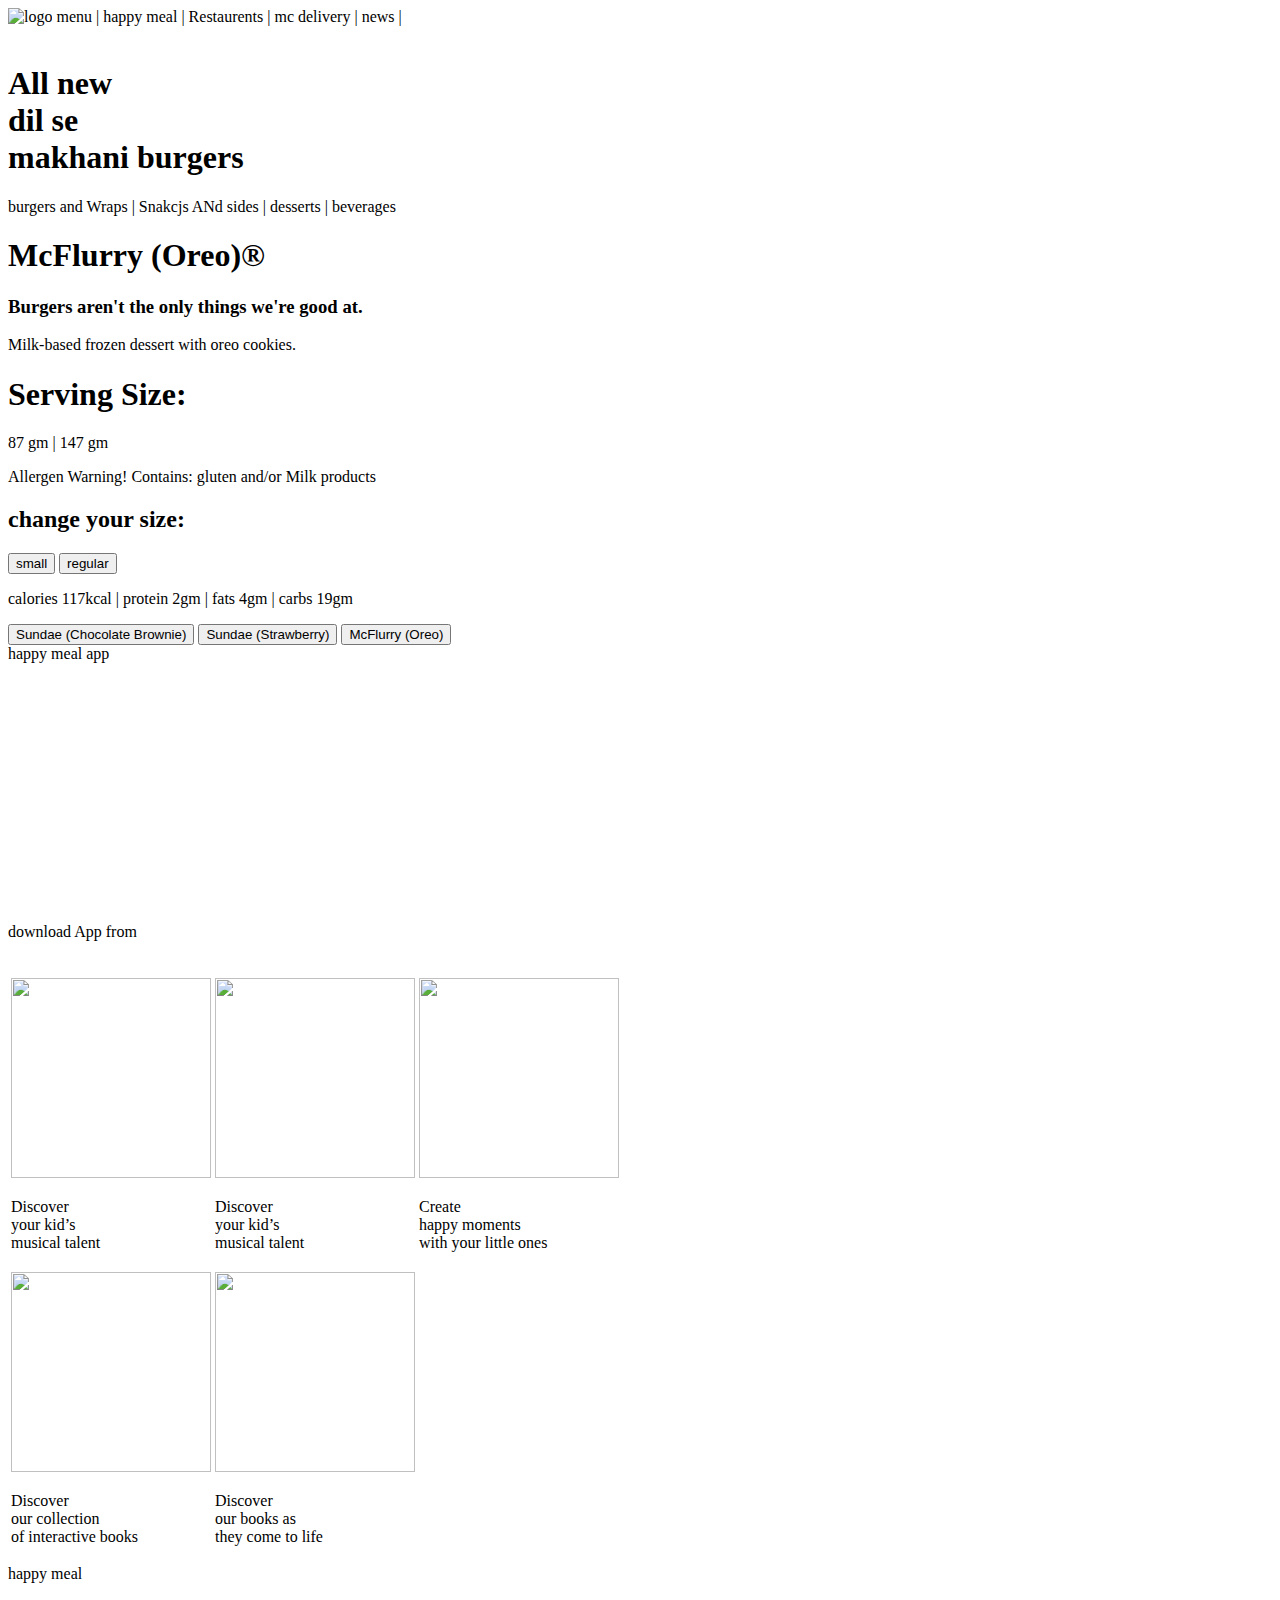
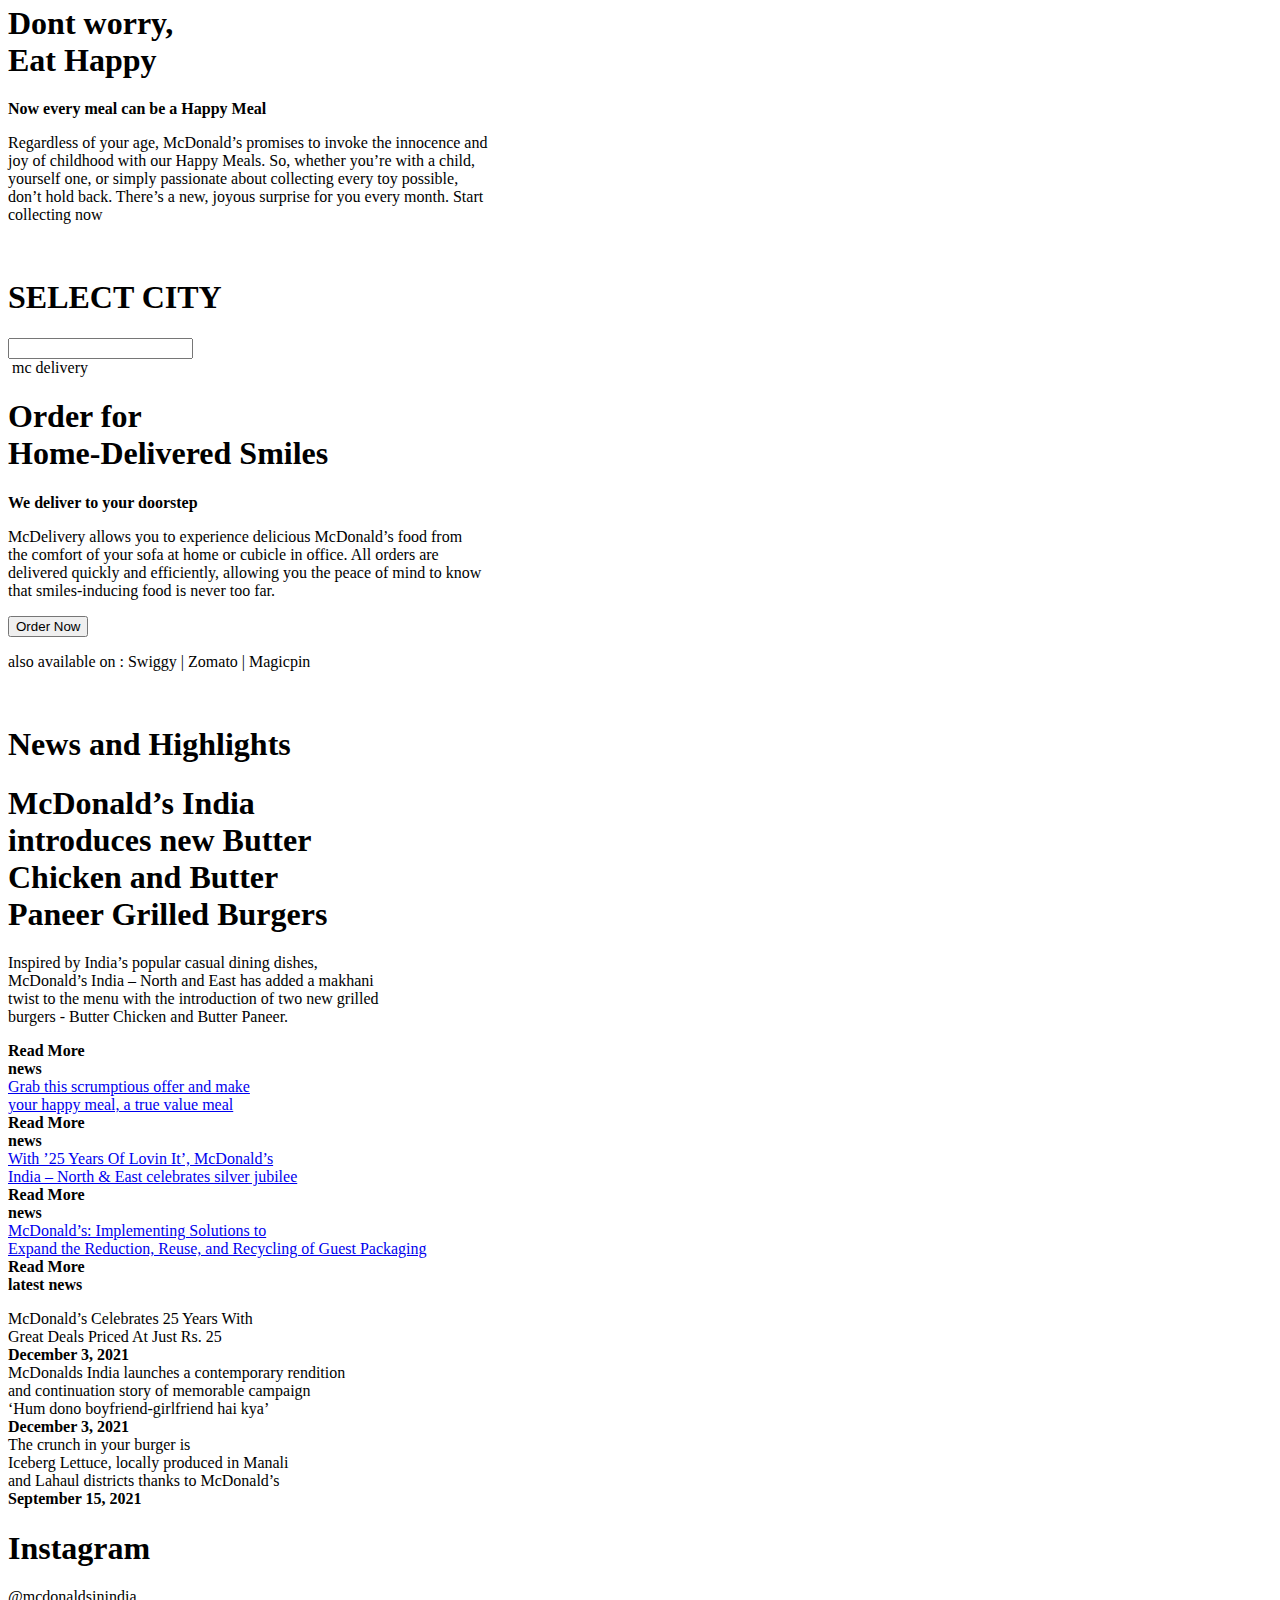
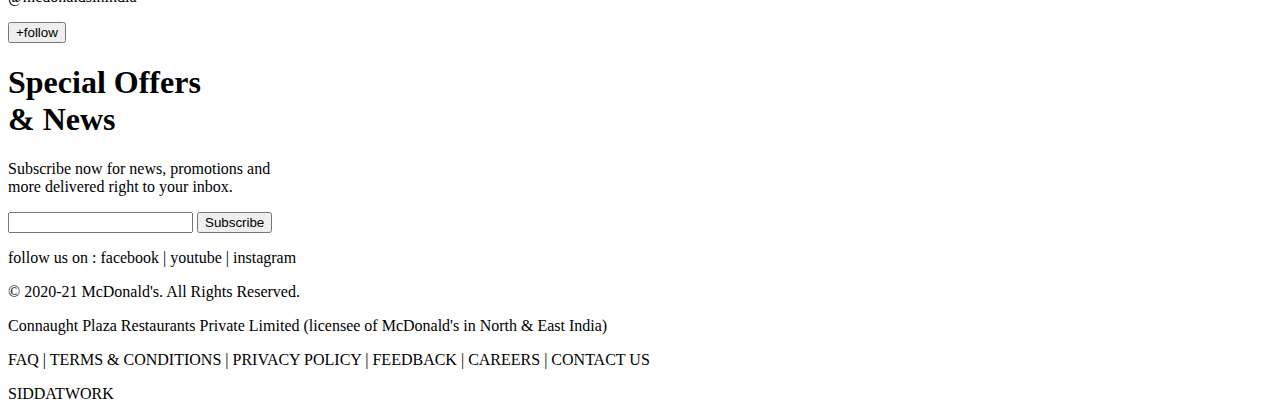
==== day3/index.html @ 6a5e1972 "first commit" ====
<!DOCTYPE html>
<html lang="en">
<head>
    <meta charset="UTF-8">
    <meta http-equiv="X-UA-Compatible" content="IE=edge">
    <meta name="viewport" content="width=device-width, initial-scale=1.0">
    <title>mcDonalds India</title>
</head>
<body>
        <nav>
            <img src="https://mcdindia.com/wp-content/uploads/2020/01/m-logo-big.svg" alt="logo">
            menu |
            happy meal |
            Restaurents |
            mc delivery |
            news |
        </nav>
 
    <!--landing section -->
    <section>
        <img src="" alt=""/>
        <h1>All new <br> dil se <br> makhani burgers</h1>
    </section>

    <!-- buy -->
    <section>
        <span>burgers and Wraps | Snakcjs ANd sides | desserts | beverages</span>
        <h1>McFlurry (Oreo)®</h1>
        <h3>Burgers aren't the only things we're good at.</h3>
        <p>Milk-based frozen dessert with oreo cookies.</p>
        <h1>Serving Size:</h1>
        <p>87 gm | 147 gm</p>
        <span>Allergen Warning! Contains:</span>
        <span>gluten and/or Milk products</span>
        <h2>change your size:</h2>
        <span>
            <button>small</button>   
            <button>regular</button>   
        </span>
        <p>calories 117kcal | protein 2gm | fats 4gm | carbs 19gm</p>
        <span>
            <button>Sundae (Chocolate Brownie)</button>
            <button>Sundae (Strawberry)</button>
            <button>McFlurry (Oreo)</button>
        </span>
    </section>
   
<!-- happy meal app download -->
    <section>
        <logo>happy meal app</logo><br>
        <video width="320" height="240" autoplay muted>
            <source src="https://mcdindia.b-cdn.net/app-download.mp4" type="video/mp4">
        </video>
        <p>download App from</p>
        <img src="https://mcdindia.com/wp-content/uploads/2020/05/app-store2x.png" alt="">
        
        <br>
        <table>
            <tr>
                <td>
                    <img src="https://mcdindia.com/wp-content/uploads/2020/05/screen-12x-compressor.png" alt="" height = "200" width="200">
                    <p>Discover <br> your kid’s <br> musical talent</p> 
                </td>
                <td>
                    <img src="https://mcdindia.com/wp-content/uploads/2020/05/screen-12x-compressor.png" alt="" height = "200" width="200">
                    <p>Discover <br> your kid’s <br> musical talent</p>
                </td>
                <td>
                    <img src="https://mcdindia.com/wp-content/uploads/2020/05/screen-22x-compressor.png" alt="" height = "200" width="200">
                    <p>Create <br> happy moments <br>with your little ones</p>
                </td>
            </tr>
            <tr>
                <td>
                    <img src="https://mcdindia.com/wp-content/uploads/2020/05/screen-42x-compressor.png" alt="" height = "200" width="200">
                    <p>Discover<br> our collection <br>of interactive books</p>
                </td>
                <td>
                    <img src="https://mcdindia.com/wp-content/uploads/2020/05/screen-52x-compressor.png" alt="" height = "200" width="200">
                    <p>Discover <br>our books as <br> they come to life</p>
                </td>
            </tr>
        </table>
    <!-- happy meal -->
    <section>
        <logo>happy meal </logo>
        <h1>Dont worry,<br> Eat Happy</h1>
        <p><b>Now every meal can be a Happy Meal</b></p>
        <p>Regardless of your age, McDonald’s promises to invoke the innocence and <br> joy of childhood with our Happy Meals. So, whether you’re with a child,<br> yourself one, or simply passionate about collecting every toy possible,<br> don’t hold back. There’s a new, joyous surprise for you every month. Start <br>collecting now</p>
    </section>
    <!-- select city -->
    <section>
        <img src="" alt="">
        <h1>SELECT CITY</h1>
        <input type="text" name="" id="">
    </section>
    <!-- MC delivery -->
    <section>
        <img src="" alt="">
        <logo>mc delivery </logo>
        <h1><b>Order for <br> Home-Delivered Smiles</b></h1>
        <p><b>We deliver to your doorstep</b></p>
        <p>McDelivery allows you to experience delicious McDonald’s food from <br> the comfort of your sofa at home or cubicle in office.  All orders are <br> delivered quickly and efficiently, allowing you the peace of mind to know  <br>that smiles-inducing food is never too far.</p>
        <button>Order Now</button>
        <p>also available on : Swiggy | Zomato | Magicpin</p>
    </section>
    <!-- news and highlights -->
    <section>
        <img src="" alt="">
        <h1>News and Highlights</h1>
        <h1><b>McDonald’s India <br>introduces new Butter <br>Chicken and Butter <br>Paneer Grilled Burgers</b></h1>
        <p>Inspired by India’s popular casual dining dishes,<br> McDonald’s India – North and East has added a makhani<br> twist to the menu with the introduction of two new grilled<br> burgers - Butter Chicken and Butter Paneer.</p>
        <b>Read More</b>
        <br>
        <span>
            <b>news</b><br>
            <a href="https://lbb.in/delhi/grab-this-scrumptious-offer-and-d70782?_branch_match_id=997772886920356638&utm_source=app&utm_campaign=shareFromApp&utm_medium=share&_branch_referrer=H4sIAAAAAAAAA8soKSkottLXT8%2FXy0lK0svM0w%2FwNDetKA4OMshJAgArfX8AHQAAAA%3D%3D">
                Grab this scrumptious offer and make<br> your happy meal, a true value meal</a><br>
            <b>Read More</b>
        </span>
        <br>
        <span>
            <b>news</b><br>
            <a href="https://lbb.in/delhi/grab-this-scrumptious-offer-and-d70782?_branch_match_id=997772886920356638&utm_source=app&utm_campaign=shareFromApp&utm_medium=share&_branch_referrer=H4sIAAAAAAAAA8soKSkottLXT8%2FXy0lK0svM0w%2FwNDetKA4OMshJAgArfX8AHQAAAA%3D%3D">
                With ’25 Years Of Lovin It’, McDonald’s <br>India – North & East celebrates silver jubilee</a><br>
            <b>Read More</b>
        </span>
        <br>
        <span>
            <b>news</b><br>
            <a href="https://lbb.in/delhi/grab-this-scrumptious-offer-and-d70782?_branch_match_id=997772886920356638&utm_source=app&utm_campaign=shareFromApp&utm_medium=share&_branch_referrer=H4sIAAAAAAAAA8soKSkottLXT8%2FXy0lK0svM0w%2FwNDetKA4OMshJAgArfX8AHQAAAA%3D%3D">
                McDonald’s: Implementing Solutions to <br>Expand the Reduction, Reuse, and Recycling of Guest Packaging</a><br>
            <b>Read More</b>
        </span>
        <br>
        <b>latest news</b><br>
        <p>McDonald’s Celebrates 25 Years With<br> Great Deals Priced At Just Rs. 25
            <br>
            <b>December 3, 2021</b>
            <br>
            McDonalds India launches a contemporary rendition<br> and continuation story of memorable campaign <br>‘Hum dono boyfriend-girlfriend hai kya’
            <br>
            <b>December 3, 2021</b>
            <br>
            The crunch in your burger is <br>Iceberg Lettuce, locally produced in Manali<br> and Lahaul districts thanks to McDonald’s
            <br>
            <b>September 15, 2021</b>
            <br>
        </p>
    </section>
    <!-- instagram -->
    <section>
        <h1>Instagram</h1>
        <p>@mcdonaldsinindia</p>
        <button>+follow</button>
    </section>
    <!-- newsletter sign up -->
    <section>
        <h1>Special Offers <br>& News</h1>
        <p>Subscribe now for news, promotions and<br>more delivered right to your inbox.</p>
        <input type="email">
        <button>Subscribe</button>
        <p>follow us on : facebook | youtube | instagram</p>
    </section>
    <!-- footer -->
    <footer>
        <p>© 2020-21 McDonald's. All Rights Reserved.</p>
        <p>Connaught Plaza Restaurants Private Limited (licensee of McDonald's in North & East India)</p>
        <p>FAQ | TERMS & CONDITIONS | PRIVACY POLICY | FEEDBACK | CAREERS | CONTACT US</p>
        <p>SIDDATWORK</p>
    </footer>
</body>
</html>
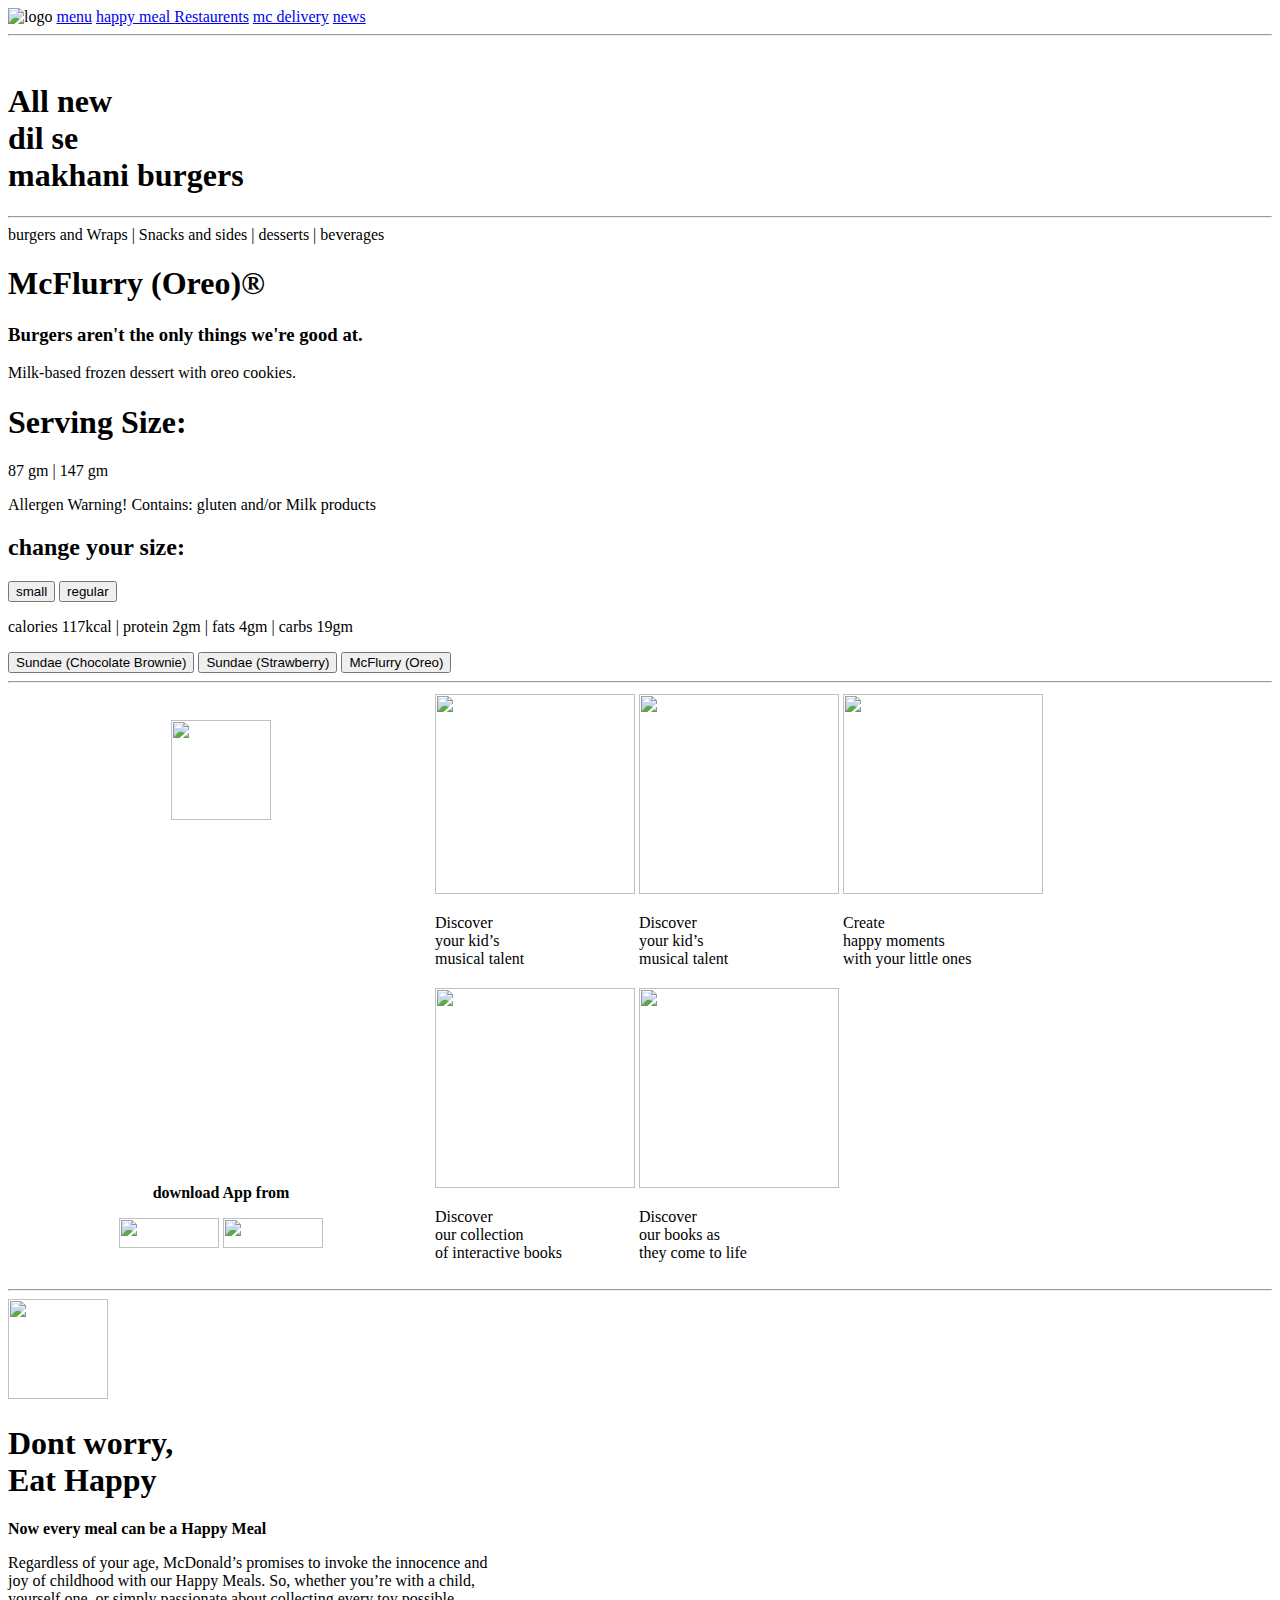
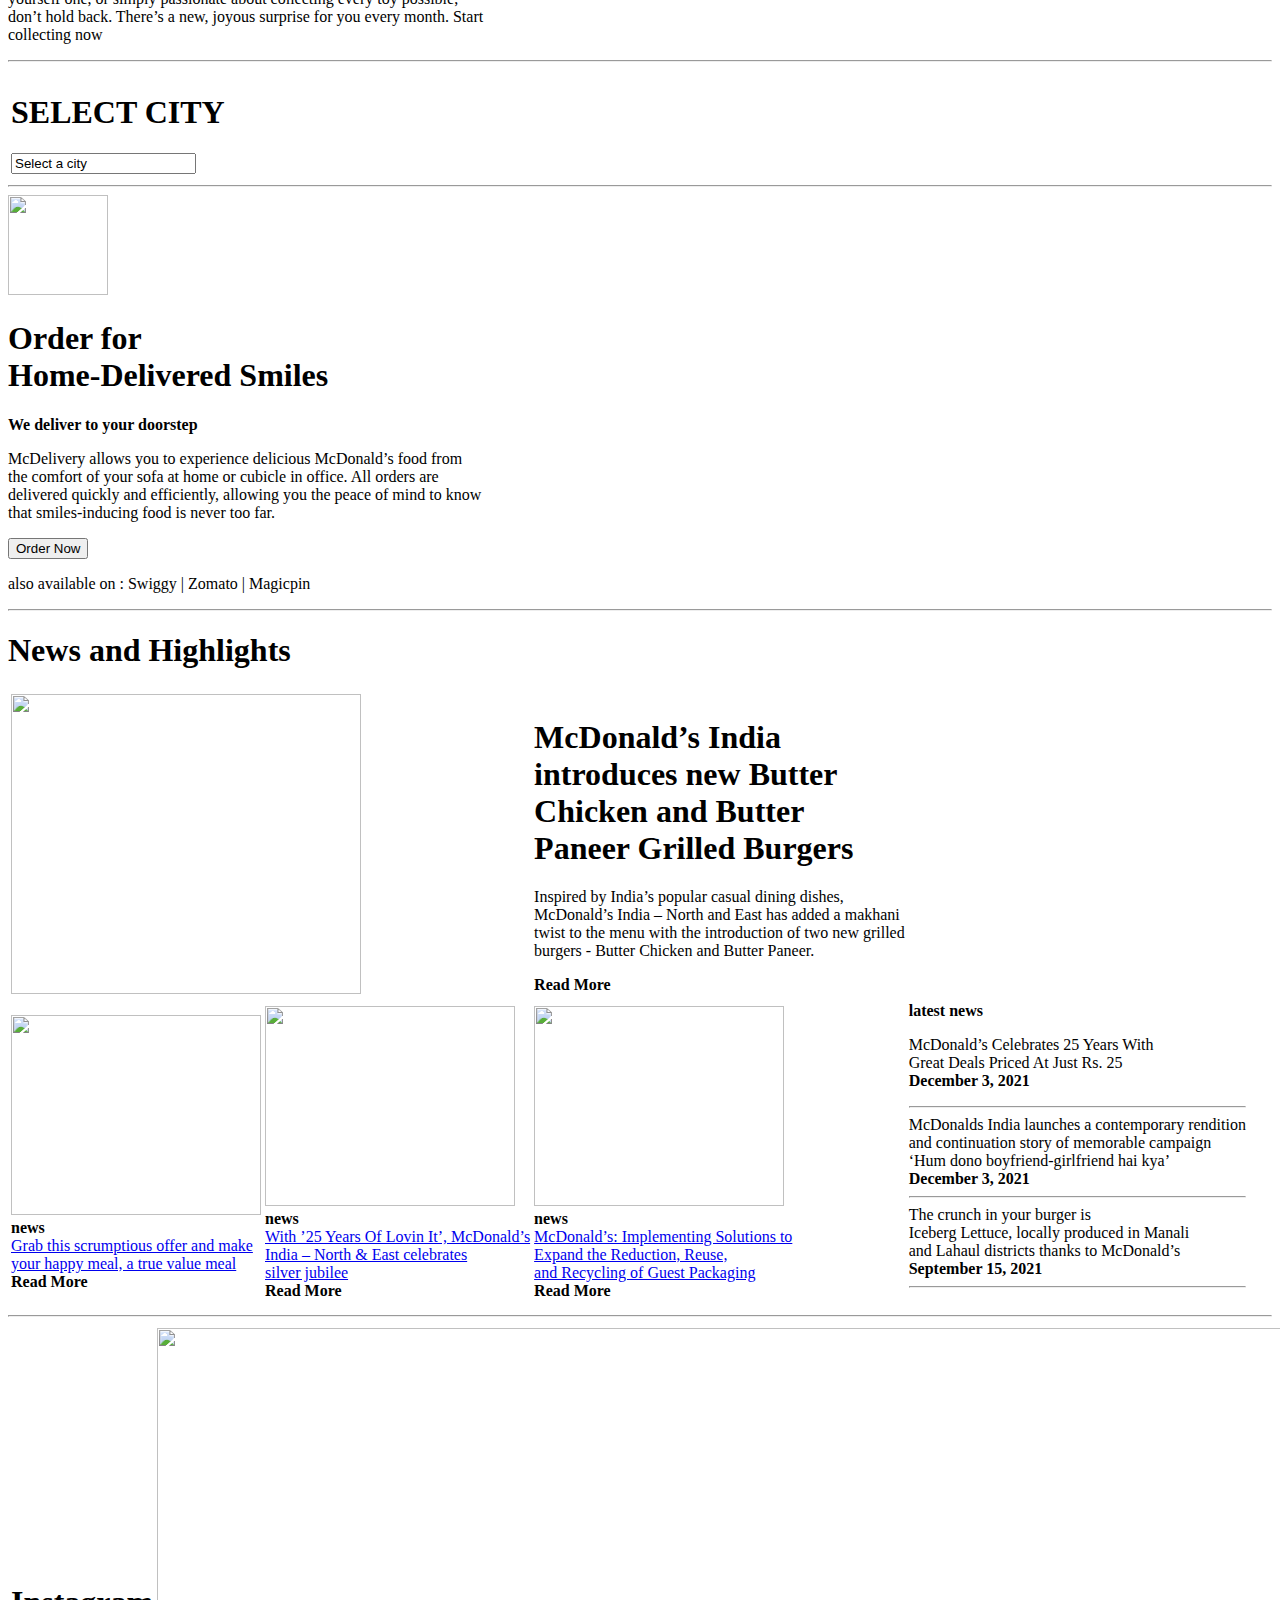
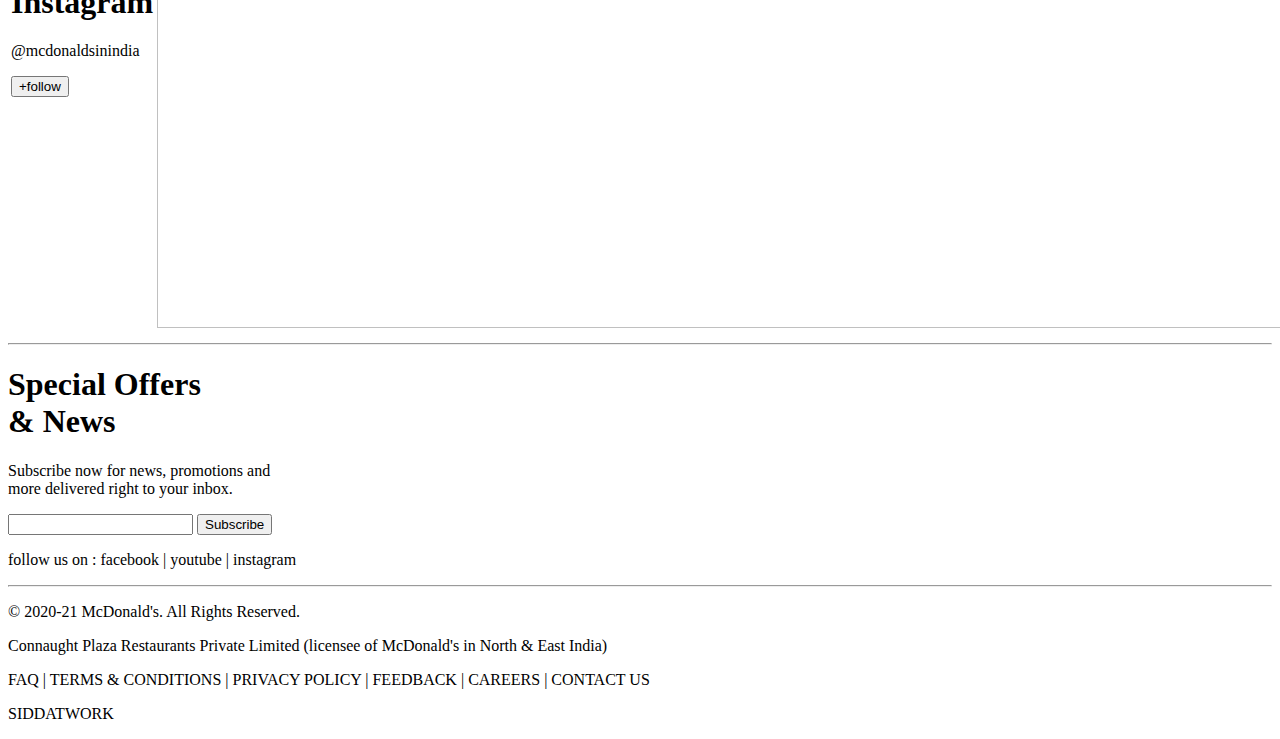
==== commit 5f6944cc: "added more files" ====
--- a/day3/index.html
+++ b/day3/index.html
@@ -1,30 +1,32 @@
 <!DOCTYPE html>
 <html lang="en">
+
 <head>
     <meta charset="UTF-8">
     <meta http-equiv="X-UA-Compatible" content="IE=edge">
     <meta name="viewport" content="width=device-width, initial-scale=1.0">
     <title>mcDonalds India</title>
 </head>
+
 <body>
-        <nav>
-            <img src="https://mcdindia.com/wp-content/uploads/2020/01/m-logo-big.svg" alt="logo">
-            menu |
-            happy meal |
-            Restaurents |
-            mc delivery |
-            news |
-        </nav>
- 
+    <nav>
+        <img src="https://mcdindia.com/wp-content/uploads/2020/01/m-logo-big.svg" alt="logo">
+        <a href="/">menu</a>
+        <a href="/">happy meal </a>
+        <a href="/">Restaurents</a>
+        <a href="/">mc delivery</a>
+        <a href="/">news</a>
+    </nav>
+    <hr>
     <!--landing section -->
     <section>
-        <img src="" alt=""/>
+        <img src="" alt="" />
         <h1>All new <br> dil se <br> makhani burgers</h1>
     </section>
-
+    <hr>
     <!-- buy -->
     <section>
-        <span>burgers and Wraps | Snakcjs ANd sides | desserts | beverages</span>
+        <span>burgers and Wraps | Snacks and sides | desserts | beverages</span>
         <h1>McFlurry (Oreo)®</h1>
         <h3>Burgers aren't the only things we're good at.</h3>
         <p>Milk-based frozen dessert with oreo cookies.</p>
@@ -34,8 +36,8 @@
         <span>gluten and/or Milk products</span>
         <h2>change your size:</h2>
         <span>
-            <button>small</button>   
-            <button>regular</button>   
+            <button>small</button>
+            <button>regular</button>
         </span>
         <p>calories 117kcal | protein 2gm | fats 4gm | carbs 19gm</p>
         <span>
@@ -44,116 +46,186 @@
             <button>McFlurry (Oreo)</button>
         </span>
     </section>
-   
-<!-- happy meal app download -->
-    <section>
-        <logo>happy meal app</logo><br>
-        <video width="320" height="240" autoplay muted>
-            <source src="https://mcdindia.b-cdn.net/app-download.mp4" type="video/mp4">
-        </video>
-        <p>download App from</p>
-        <img src="https://mcdindia.com/wp-content/uploads/2020/05/app-store2x.png" alt="">
-        
-        <br>
-        <table>
-            <tr>
-                <td>
-                    <img src="https://mcdindia.com/wp-content/uploads/2020/05/screen-12x-compressor.png" alt="" height = "200" width="200">
-                    <p>Discover <br> your kid’s <br> musical talent</p> 
-                </td>
-                <td>
-                    <img src="https://mcdindia.com/wp-content/uploads/2020/05/screen-12x-compressor.png" alt="" height = "200" width="200">
+    <hr>
+    <!-- happy meal app download -->
+    <section>
+        <table>
+            <tr>
+                <th rowspan="2">
+                    <img src="https://mcdindia.com/wp-content/uploads/2020/05/happy-meal-logo2x-compressor.png" alt=""
+                        height="100" width="100"><br>
+                    <video width="420" height="340" autoplay muted>
+                        <source src="https://mcdindia.b-cdn.net/app-download.mp4" type="video/mp4">
+                    </video>
+                    <p>download App from</p>
+                    <a href="https://apps.apple.com/sg/app/mcdonalds-happy-meal-app-asia/id1209978668"><img
+                            src="https://mcdindia.com/wp-content/uploads/2020/05/app-store2x.png" alt="" height="30"
+                            width="100"></a>
+                    <a href="https://play.google.com/store/apps/details?id=com.mcdonalds.happystudio.apac&hl=en_IN"><img
+                            src="https://mcdindia.com/wp-content/uploads/2020/05/play-store2x.png" alt="" height="30"
+                            width="100"></a>
+                </th>
+                <td>
+                    <img src="https://mcdindia.com/wp-content/uploads/2020/05/screen-12x-compressor.png" alt=""
+                        height="200" width="200">
                     <p>Discover <br> your kid’s <br> musical talent</p>
                 </td>
                 <td>
-                    <img src="https://mcdindia.com/wp-content/uploads/2020/05/screen-22x-compressor.png" alt="" height = "200" width="200">
+                    <img src="https://mcdindia.com/wp-content/uploads/2020/05/screen-12x-compressor.png" alt=""
+                        height="200" width="200">
+                    <p>Discover <br> your kid’s <br> musical talent</p>
+                </td>
+                <td>
+                    <img src="https://mcdindia.com/wp-content/uploads/2020/05/screen-22x-compressor.png" alt=""
+                        height="200" width="200">
                     <p>Create <br> happy moments <br>with your little ones</p>
                 </td>
             </tr>
             <tr>
                 <td>
-                    <img src="https://mcdindia.com/wp-content/uploads/2020/05/screen-42x-compressor.png" alt="" height = "200" width="200">
+                    <img src="https://mcdindia.com/wp-content/uploads/2020/05/screen-42x-compressor.png" alt=""
+                        height="200" width="200">
                     <p>Discover<br> our collection <br>of interactive books</p>
                 </td>
                 <td>
-                    <img src="https://mcdindia.com/wp-content/uploads/2020/05/screen-52x-compressor.png" alt="" height = "200" width="200">
+                    <img src="https://mcdindia.com/wp-content/uploads/2020/05/screen-52x-compressor.png" alt=""
+                        height="200" width="200">
                     <p>Discover <br>our books as <br> they come to life</p>
                 </td>
             </tr>
         </table>
+    </section>
+    <hr>
     <!-- happy meal -->
     <section>
-        <logo>happy meal </logo>
+        <img src="https://mcdindia.com/wp-content/uploads/2020/05/happy-meal-logo2x-compressor.png" alt="" height="100"
+            width="100"><br>
         <h1>Dont worry,<br> Eat Happy</h1>
         <p><b>Now every meal can be a Happy Meal</b></p>
-        <p>Regardless of your age, McDonald’s promises to invoke the innocence and <br> joy of childhood with our Happy Meals. So, whether you’re with a child,<br> yourself one, or simply passionate about collecting every toy possible,<br> don’t hold back. There’s a new, joyous surprise for you every month. Start <br>collecting now</p>
-    </section>
+        <p>Regardless of your age, McDonald’s promises to invoke the innocence and <br> joy of childhood with our
+            Happy Meals. So, whether you’re with a child,<br> yourself one, or simply passionate about collecting
+            every toy possible,<br> don’t hold back. There’s a new, joyous surprise for you every month. Start
+            <br>collecting now
+        </p>
+    </section>
+    <hr>
     <!-- select city -->
     <section>
-        <img src="" alt="">
-        <h1>SELECT CITY</h1>
-        <input type="text" name="" id="">
-    </section>
+        <table>
+            <tr>
+                <td>
+                    <h1>SELECT CITY</h1>
+                    <input type="text" value="Select a city">
+                </td>
+                <td>
+                    <img src="https://abasto.com/wp-content/uploads/2014/05/mcdonalds-mascot.webp" alt="">
+                </td>
+            </tr>
+        </table>
+    </section>
+    <hr>
     <!-- MC delivery -->
     <section>
-        <img src="" alt="">
-        <logo>mc delivery </logo>
+        <img src="https://mcdindia.com/wp-content/uploads/2019/12/logo-mcdelivery.svg" alt="" height="100" width="100">
         <h1><b>Order for <br> Home-Delivered Smiles</b></h1>
         <p><b>We deliver to your doorstep</b></p>
-        <p>McDelivery allows you to experience delicious McDonald’s food from <br> the comfort of your sofa at home or cubicle in office.  All orders are <br> delivered quickly and efficiently, allowing you the peace of mind to know  <br>that smiles-inducing food is never too far.</p>
+        <p>McDelivery allows you to experience delicious McDonald’s food from <br> the comfort of your sofa at home
+            or cubicle in office. All orders are <br> delivered quickly and efficiently, allowing you the peace of
+            mind to know <br>that smiles-inducing food is never too far.</p>
         <button>Order Now</button>
         <p>also available on : Swiggy | Zomato | Magicpin</p>
     </section>
+    <hr>
     <!-- news and highlights -->
     <section>
-        <img src="" alt="">
         <h1>News and Highlights</h1>
-        <h1><b>McDonald’s India <br>introduces new Butter <br>Chicken and Butter <br>Paneer Grilled Burgers</b></h1>
-        <p>Inspired by India’s popular casual dining dishes,<br> McDonald’s India – North and East has added a makhani<br> twist to the menu with the introduction of two new grilled<br> burgers - Butter Chicken and Butter Paneer.</p>
-        <b>Read More</b>
-        <br>
-        <span>
-            <b>news</b><br>
-            <a href="https://lbb.in/delhi/grab-this-scrumptious-offer-and-d70782?_branch_match_id=997772886920356638&utm_source=app&utm_campaign=shareFromApp&utm_medium=share&_branch_referrer=H4sIAAAAAAAAA8soKSkottLXT8%2FXy0lK0svM0w%2FwNDetKA4OMshJAgArfX8AHQAAAA%3D%3D">
-                Grab this scrumptious offer and make<br> your happy meal, a true value meal</a><br>
-            <b>Read More</b>
-        </span>
-        <br>
-        <span>
-            <b>news</b><br>
-            <a href="https://lbb.in/delhi/grab-this-scrumptious-offer-and-d70782?_branch_match_id=997772886920356638&utm_source=app&utm_campaign=shareFromApp&utm_medium=share&_branch_referrer=H4sIAAAAAAAAA8soKSkottLXT8%2FXy0lK0svM0w%2FwNDetKA4OMshJAgArfX8AHQAAAA%3D%3D">
-                With ’25 Years Of Lovin It’, McDonald’s <br>India – North & East celebrates silver jubilee</a><br>
-            <b>Read More</b>
-        </span>
-        <br>
-        <span>
-            <b>news</b><br>
-            <a href="https://lbb.in/delhi/grab-this-scrumptious-offer-and-d70782?_branch_match_id=997772886920356638&utm_source=app&utm_campaign=shareFromApp&utm_medium=share&_branch_referrer=H4sIAAAAAAAAA8soKSkottLXT8%2FXy0lK0svM0w%2FwNDetKA4OMshJAgArfX8AHQAAAA%3D%3D">
-                McDonald’s: Implementing Solutions to <br>Expand the Reduction, Reuse, and Recycling of Guest Packaging</a><br>
-            <b>Read More</b>
-        </span>
-        <br>
-        <b>latest news</b><br>
-        <p>McDonald’s Celebrates 25 Years With<br> Great Deals Priced At Just Rs. 25
-            <br>
-            <b>December 3, 2021</b>
-            <br>
-            McDonalds India launches a contemporary rendition<br> and continuation story of memorable campaign <br>‘Hum dono boyfriend-girlfriend hai kya’
-            <br>
-            <b>December 3, 2021</b>
-            <br>
-            The crunch in your burger is <br>Iceberg Lettuce, locally produced in Manali<br> and Lahaul districts thanks to McDonald’s
-            <br>
-            <b>September 15, 2021</b>
-            <br>
-        </p>
-    </section>
+        <table>
+            <tr>
+                <td colspan="2">
+                    <img src="https://mcdindia.com/wp-content/uploads/2020/02/2.10-maharaja-mac-veg.png" alt=""
+                        height="300" width="350">
+                </td>
+                <td>
+                    <h1><b>McDonald’s India <br> introduces new Butter <br>Chicken and Butter <br>Paneer Grilled
+                            Burgers</b></h1>
+                    <p>Inspired by India’s popular casual dining dishes,<br> McDonald’s India – North and East has
+                        added a makhani<br> twist to the menu with the introduction of two new grilled<br> burgers -
+                        Butter Chicken and Butter Paneer.</p>
+                    <b>Read More</b>
+                </td>
+            </tr>
+            <tr>
+                <td>
+                    <img src="https://mcdindia.com/wp-content/uploads/2021/12/mcd-post-1-1.jpg" alt="" height="200"
+                        width="250"><br>
+                    <b>news</b><br>
+                    <a
+                        href="https://lbb.in/delhi/grab-this-scrumptious-offer-and-d70782?_branch_match_id=997772886920356638&utm_source=app&utm_campaign=shareFromApp&utm_medium=share&_branch_referrer=H4sIAAAAAAAAA8soKSkottLXT8%2FXy0lK0svM0w%2FwNDetKA4OMshJAgArfX8AHQAAAA%3D%3D">
+                        Grab this scrumptious offer and make<br> your happy meal, a true value meal</a><br>
+                    <b>Read More</b>
+                </td>
+                <td>
+                    <img src="https://mcdindia.com/wp-content/uploads/2021/12/mcd-post-dec-1.jpg" alt="" height="200"
+                        width="250"><br>
+                    <b>news</b><br>
+                    <a
+                        href="https://lbb.in/delhi/grab-this-scrumptious-offer-and-d70782?_branch_match_id=997772886920356638&utm_source=app&utm_campaign=shareFromApp&utm_medium=share&_branch_referrer=H4sIAAAAAAAAA8soKSkottLXT8%2FXy0lK0svM0w%2FwNDetKA4OMshJAgArfX8AHQAAAA%3D%3D">
+                        With ’25 Years Of Lovin It’, McDonald’s <br>India – North & East celebrates<br> silver
+                        jubilee</a><br>
+                    <b>Read More</b>
+                </td>
+                <td>
+                    <img src="https://mcdindia.com/wp-content/uploads/2021/12/mcd-post-1.jpg" alt="" height="200"
+                        width="250"><br>
+                    <b>news</b><br>
+                    <a
+                        href="https://lbb.in/delhi/grab-this-scrumptious-offer-and-d70782?_branch_match_id=997772886920356638&utm_source=app&utm_campaign=shareFromApp&utm_medium=share&_branch_referrer=H4sIAAAAAAAAA8soKSkottLXT8%2FXy0lK0svM0w%2FwNDetKA4OMshJAgArfX8AHQAAAA%3D%3D">
+                        McDonald’s: Implementing Solutions to <br>Expand the Reduction, Reuse,<br> and Recycling of
+                        Guest Packaging</a><br>
+                    <b>Read More</b>
+                </td>
+                <td>
+                    <b>latest news</b><br>
+                    <p>McDonald’s Celebrates 25 Years With<br> Great Deals Priced At Just Rs. 25
+                        <br>
+                        <b>December 3, 2021</b>
+                        <br>
+                        <hr>
+                        McDonalds India launches a contemporary rendition<br> and continuation story of memorable
+                        campaign <br>‘Hum dono boyfriend-girlfriend hai kya’
+                        <br>
+                        <b>December 3, 2021</b>
+                        <br>
+                        <hr>
+                        The crunch in your burger is <br>Iceberg Lettuce, locally produced in Manali<br> and Lahaul
+                        districts thanks to McDonald’s
+                        <br>
+                        <b>September 15, 2021</b>
+                        <br>
+                        <hr>
+                    </p>
+                </td>
+            </tr>
+        </table>
+    </section>
+    <hr>
     <!-- instagram -->
     <section>
-        <h1>Instagram</h1>
-        <p>@mcdonaldsinindia</p>
-        <button>+follow</button>
-    </section>
+        <table>
+            <tr>
+                <td>
+                    <h1>Instagram</h1>
+                    <p>@mcdonaldsinindia</p>
+                    <button>+follow</button>
+                </td>
+                <td>
+                    <img src="https://images.squarespace-cdn.com/content/v1/50c000f6e4b09ddddcefe99c/1520742052755-EKDN5G6GSHXH2BXDTOZO/McDonalds_App_Mockup.jpg?format=2500w"
+                        alt="" height="600" width="1300">
+                </td>
+            </tr>
+        </table>
+    </section>
+    <hr>
     <!-- newsletter sign up -->
     <section>
         <h1>Special Offers <br>& News</h1>
@@ -162,6 +234,7 @@
         <button>Subscribe</button>
         <p>follow us on : facebook | youtube | instagram</p>
     </section>
+    <hr>
     <!-- footer -->
     <footer>
         <p>© 2020-21 McDonald's. All Rights Reserved.</p>
@@ -170,4 +243,5 @@
         <p>SIDDATWORK</p>
     </footer>
 </body>
+
 </html>